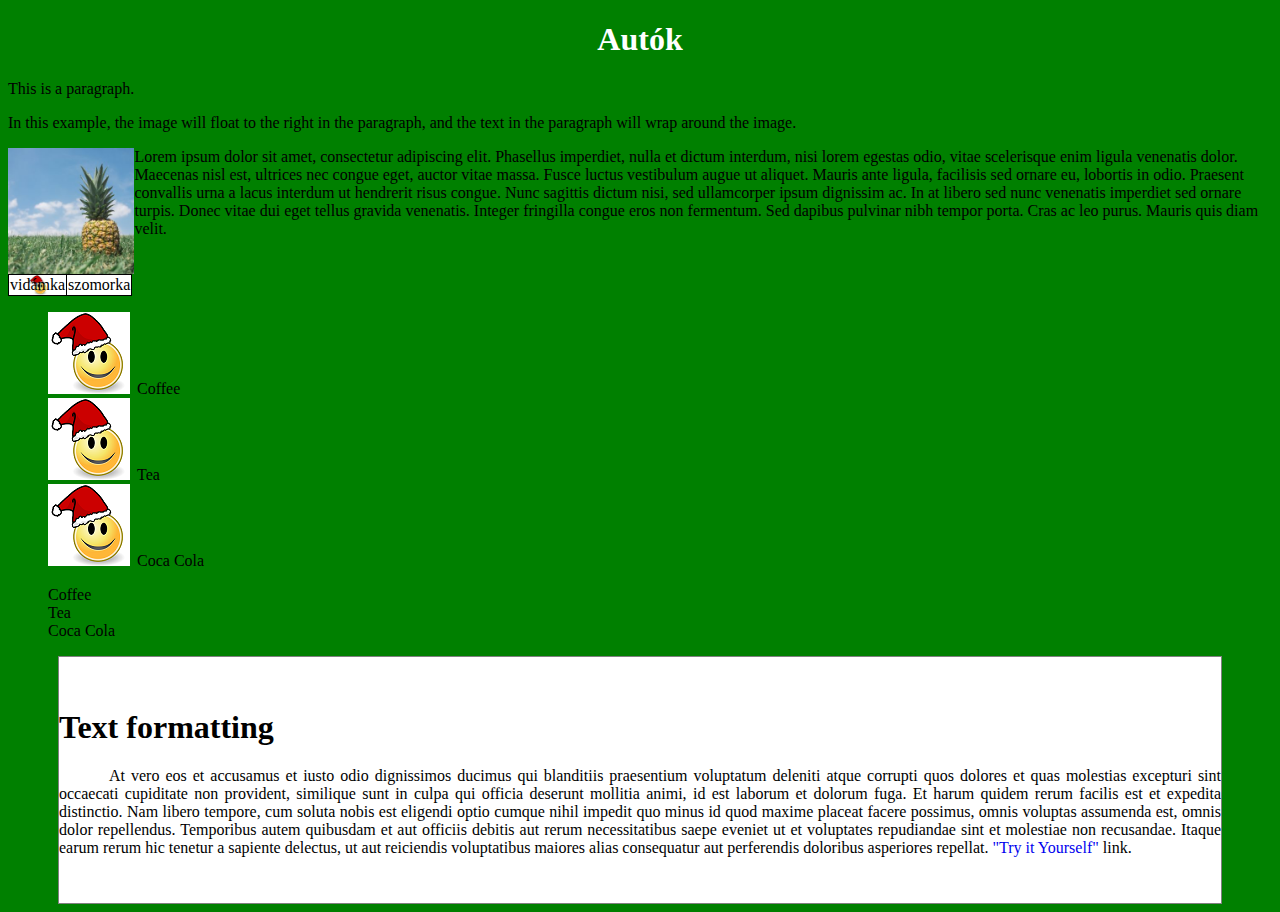
==== index.html @ 31c704bc "első" ====
<!DOCTYPE html>
<html lang="hu-HU">
<head>
    <meta charset="UTF-8">
    <meta name="viewport" content="width=device-width, initial-scale=1.0">
    <title>Gyakorlás</title>
    <link rel="stylesheet" href="megjelenes.css">
</head>
<body>
    <h1 id="elso"> Autók</h1> 
    <p>This is a paragraph.</p> 
    <p>In this example, the image will float to the right in the paragraph, and the text in the 
        paragraph will wrap around the image.</p> 
        <img src="pineapple.jpg" alt="Pineapple" id="ananasz"> 
        <p>Lorem ipsum dolor sit amet, consectetur adipiscing elit. Phasellus imperdiet, nulla et 
        dictum interdum, nisi lorem egestas odio, vitae scelerisque enim ligula venenatis dolor. Maecenas 
        nisl est, ultrices nec congue eget, auctor vitae massa. Fusce luctus vestibulum augue ut aliquet. 
        Mauris ante ligula, facilisis sed ornare eu, lobortis in odio. Praesent convallis urna a lacus interdum ut 
        hendrerit risus congue. Nunc sagittis dictum nisi, sed ullamcorper ipsum dignissim ac. In at libero sed 
        nunc venenatis imperdiet sed ornare turpis. Donec vitae dui eget tellus gravida venenatis. Integer 
        fringilla congue eros non fermentum. Sed dapibus pulvinar nibh tempor porta. Cras ac leo purus. 
        Mauris quis diam velit.</p>
        <table> 
            <tr> 
                <td id="mosoly">vidámka</td> 
                <td>szomorka</td>
            </tr> 
        </table>
        <ul>
            <li>Coffee</li> 
            <li>Tea</li> 
            <li>Coca Cola</li>
        </ul> 
        <ol >
            <li>Coffee</li> 
            <li>Tea</li> 
            <li>Coca Cola</li>
        </ol>
        <div id="szoveg"> 
            <h1><span id="kezdo">t</span>ext formatting</h1> 
            <p>At vero eos et accusamus et iusto odio dignissimos ducimus qui blanditiis 
            praesentium voluptatum deleniti atque corrupti quos dolores et quas molestias excepturi sint 
            occaecati cupiditate non provident, similique sunt in culpa qui officia deserunt mollitia animi, id est 
            laborum et dolorum fuga. Et harum quidem rerum facilis est et expedita distinctio. Nam libero 
            tempore, cum soluta nobis est eligendi optio cumque nihil impedit quo minus id quod maxime 
            placeat facere possimus, omnis voluptas assumenda est, omnis dolor repellendus. Temporibus 
            autem quibusdam et aut officiis debitis aut rerum necessitatibus saepe eveniet ut et voluptates 
            repudiandae sint et molestiae non recusandae. Itaque earum rerum hic tenetur a sapiente 
            delectus, ut aut reiciendis voluptatibus maiores alias consequatur aut perferendis doloribus 
            asperiores repellat. <a target="_blank" href="adri.html">"Try it Yourself"</a> link.</p> 
            </div> 
         
        
              
</body>
</html>
---- megjelenes.css ----
body{
    /*háttérszín beállítás*/
    background-color: green;
}

#elso{
    /*betűszín beállítás*/
    color: white;
    /*szöveg vízszintesen középre igazítása*/
    text-align: center;
}
p{
    color: #000000;
}

#ananasz{
    /*magasság*/
    height: auto;
    /*szélesség*/
    /*width: 200px;*/
    width: 10%;
    /*kép úsztatása*/
    float: left; 
}
table{
    /*úsztatás megszüntetése*/
    /*float: none;
    float: unset;*/
    clear: both;
    background-color: white;
}

table, td{
    /*keretezés, szegélyezés*/
    border: black solid 1px;
    /*cellák közötti távolság*/
    border-collapse: collapse;
}

#mosoly{
    /*kép háttérkénti beállítása*/
    background-image: url("smiley2.png");
    /*teljes kép látszódjon, méret beállítás*/
    background-size: contain;
    /*ne ismétlődjön*/
    background-repeat: no-repeat;
    /*háttékkép elhelyezkedése adott elemen belül*/
    background-position: center center;
}

ol>li{
    /*lista jelölő elem kikapcsolása*/
    list-style-type: none;
    /*lista jelölő elem változtatása georgian sítlusúra*/
    /*list-style-type: georgian;*/
}

ul>li{
    /*lista jelölő elem kép legyen*/
    list-style-image: url("smiley2.png");
    /*lista jelölő elem a lista érték területén jelenjen meg*/
    list-style-position: inside;
}

#szoveg{
    background: white;
    border: grey 1px solid;
    margin-left: 50px;
    margin-right: 50px;
    padding-top: 30px;
    padding-bottom: 30px;
}

#szoveg a{
    /*ne legyen aláhúzás*/
    text-decoration: none;
}

div p{
    /*szöveg elsősori behúzása*/
    text-indent: 50px;
    /*sorkizárt igazítása szövegnek*/
    text-align: justify;

}

#kezdo{
    /*1. megoldás*/
    /*kiskapitális*/
    /*font-variant: small-caps;*/
    /*betűméret állítása*/
    /*font-size: 130%;*/
    /*2. megoldás*/
    /*nagybetűs*/
    /*text-transform: uppercase;*/
    /*3. megoldás*/
    text-transform: capitalize;
}

/*
div p{
    text-transform: capitalize;
}*/
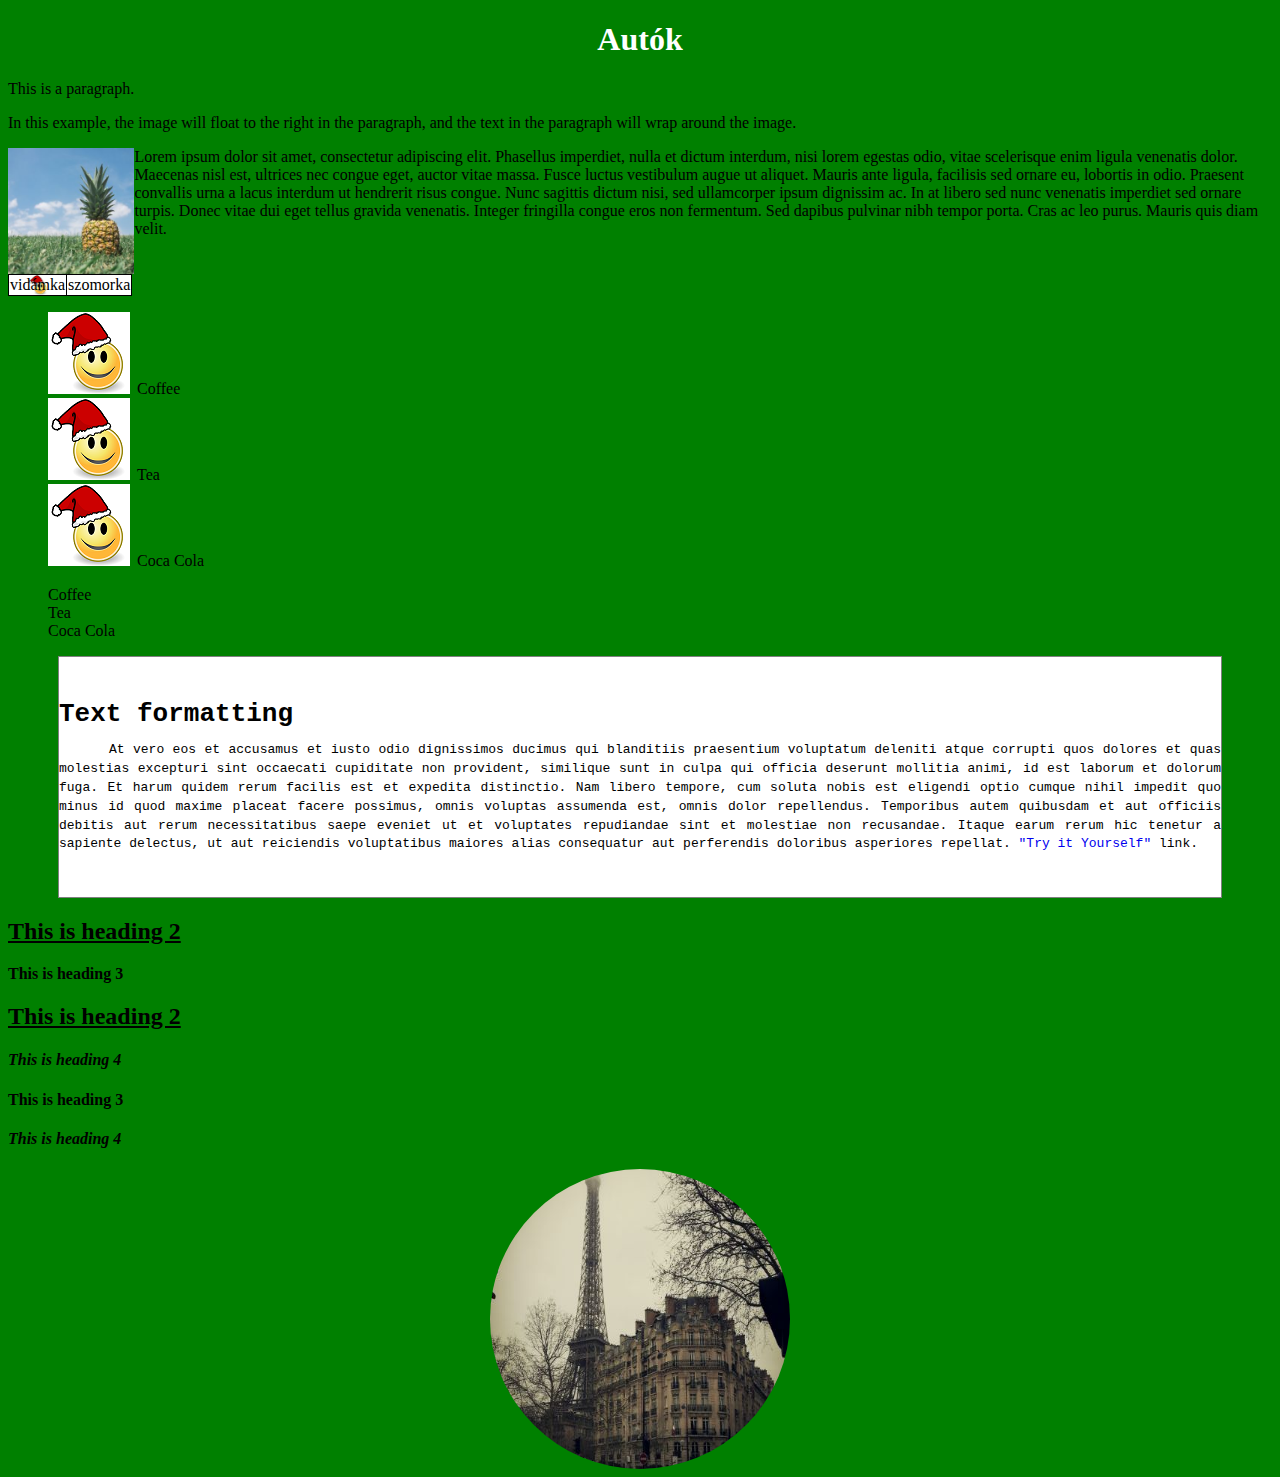
==== commit 74d4d03c: "kész szövegformázás" ====
--- a/index.html
+++ b/index.html
@@ -51,6 +51,13 @@
             </div> 
          
         
-              
+            <h2>This is heading 2</h2> 
+            <p class="vastag">This is heading 3</p> 
+            <h2>This is heading 2</h2> 
+            <h4>This is heading 4</h4> 
+            <p class="vastag">This is heading 3<p> 
+            <h4>This is heading 4</h4>
+
+            <img src="paris.jpg" alt="Paris" id="paris">
 </body>
 </html>--- a/megjelenes.css
+++ b/megjelenes.css
@@ -69,6 +69,12 @@
     margin-right: 50px;
     padding-top: 30px;
     padding-bottom: 30px;
+    /* betűtípus váltás */
+    font-family: 'Courier New', Courier, monospace;
+    /* betű mérete */
+    font-size: small;
+    /* sor magassága */
+    line-height: 0.5cm;
 }
 
 #szoveg a{
@@ -100,4 +106,29 @@
 /*
 div p{
     text-transform: capitalize;
-}*/+}*/
+
+h2 {
+    text-decoration: underline;
+}
+
+.vastag {
+    font-weight: bold;
+}
+
+h4 {
+    font-style: italic;
+    /* font-style: oblique; */
+}
+
+#paris {
+    /* lekerekítés */
+    border-radius: 50%;
+    /* szélesség, magasság */
+    width: 300px;
+    height: 300px;
+    /* trükk középre rendezéshez */
+    display: block;
+    margin-left: auto;
+    margin-right: auto;
+}